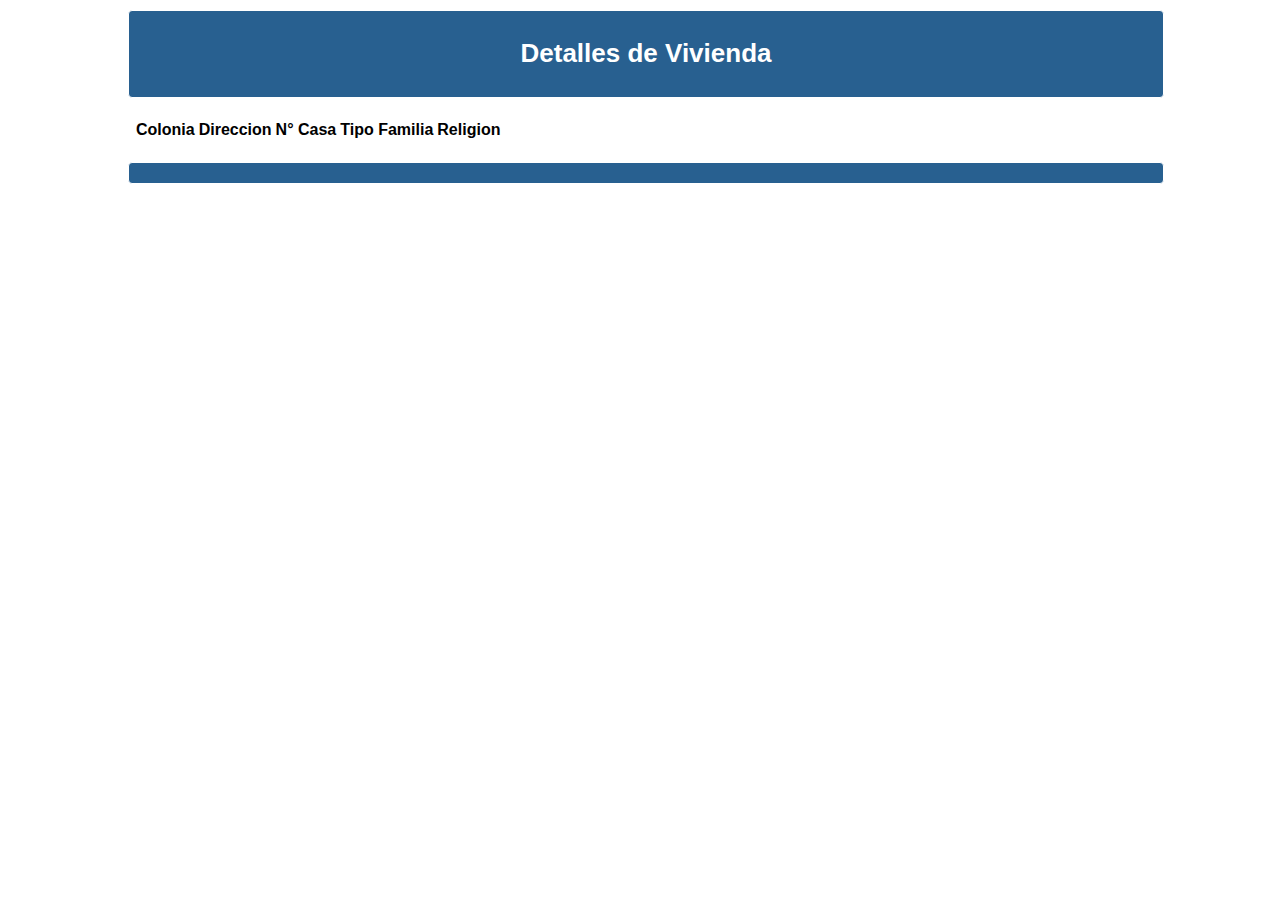
==== librerias/data_tables/index.html @ fee65cff "AGREGADO ELIMINAR y MODIFICAR PERSONAS" ====
<!doctype html>
<html lang="es">
<head>
	<meta charset="UTF-8">
	<title>Filtro Vivienda</title>
	<link href="css/style.css" type="text/css" rel="stylesheet"/>
	<link href="css/jquery-ui.css" type="text/css" rel="stylesheet"/>
	<link href="css/datatables.css" type="text/css" rel="stylesheet"/>
	
	<script src="js/jquery.js"></script>
	<script src="js/jquery-ui.js"></script>
	<script src="js/datatables.js"></script>
	<script src="js/functions.js"></script>
</head>
<body>
	<header>
		<h1>Detalles de Vivienda</h1>
	</header>
	<section>
		<table>
			<thead>
				<tr>
					<th>Colonia</th>
					<th>Direccion</th>
					<th>N° Casa</th>
					<th>Tipo Familia</th>
					<th>Religion</th>
				</tr>
			</thead>
		</table>
	</section>
	<footer></footer>
</body>
</html>
---- librerias/data_tables/css/style.css ----
section. article, nav, footer, header { 
	display : block;
}

body {
	background: #286090);
	font-family: Arial;
	margin: 0 auto;
	width: 80%;
}
section {
	background: rgba(255,255,255,0.5);
	margin-top: 10px;
	padding: 10px 5px;
	width: 100%;
}
header, footer{
	background: #286090;
	border: 1px solid #fff;
	border-radius: 4px;
	color: #fff;
	font-size: 13px;
	margin: 0 auto;
	margin-top: 10px;	
	width: 100%;
	padding: 10px 5px;
	text-align: center;
}
---- librerias/data_tables/css/datatables.css ----
/*
 * Table
 */
table.dataTable {
	margin: 0 auto;
	clear: both;
	width: 100%;
}

table.dataTable thead th {
	padding: 3px 18px 3px 10px;
	border-bottom: 1px solid black;
	font-weight: bold;
	cursor: pointer;
}

table.dataTable tfoot th {
	padding: 3px 18px 3px 10px;
	border-top: 1px solid black;
	font-weight: bold;
}

table.dataTable td {
	padding: 3px 10px;
}

table.dataTable td.center,
table.dataTable td.dataTables_empty {
	text-align: center;
}

table.dataTable tr.odd { background-color: #E2E4FF; }
table.dataTable tr.even { background-color: white; }

table.dataTable tr.odd td.sorting_1 { background-color: #D3D6FF; }
table.dataTable tr.odd td.sorting_2 { background-color: #DADCFF; }
table.dataTable tr.odd td.sorting_3 { background-color: #E0E2FF; }
table.dataTable tr.even td.sorting_1 { background-color: #EAEBFF; }
table.dataTable tr.even td.sorting_2 { background-color: #F2F3FF; }
table.dataTable tr.even td.sorting_3 { background-color: #F9F9FF; }


/*
 * Table wrapper
 */
.dataTables_wrapper {
	position: relative;
	clear: both;
	*zoom: 1;
}


/*
 * Page length menu
 */
.dataTables_length {
	float: left;
}


/*
 * Filter
 */
.dataTables_filter {
	float: right;
	text-align: right;
}


/*
 * Table information
 */
.dataTables_info {
	clear: both;
	float: left;
}


/*
 * Pagination
 */
.dataTables_paginate {
	float: right;
	text-align: right;
}

/* Two button pagination - previous / next */
.paginate_disabled_previous,
.paginate_enabled_previous,
.paginate_disabled_next,
.paginate_enabled_next {
	height: 19px;
	float: left;
	cursor: pointer;
	color: #111 !important;
}
.paginate_disabled_previous:hover,
.paginate_enabled_previous:hover,
.paginate_disabled_next:hover,
.paginate_enabled_next:hover {
	text-decoration: none !important;
}
.paginate_disabled_previous:active,
.paginate_enabled_previous:active,
.paginate_disabled_next:active,
.paginate_enabled_next:active {
	outline: none;
}

.paginate_disabled_previous,
.paginate_disabled_next {
	color: #666 !important;
}
.paginate_disabled_previous,
.paginate_enabled_previous {
	padding-left: 23px;
}
.paginate_disabled_next,
.paginate_enabled_next {
	padding-right: 23px;
	margin-left: 10px;
}

.paginate_enabled_previous { background: url('images/back_enabled.png') no-repeat top left; }
.paginate_enabled_previous:hover { background: url('images/back_enabled_hover.png') no-repeat top left; }
.paginate_disabled_previous { background: url('images/back_disabled.png') no-repeat top left; }

.paginate_enabled_next { background: url('images/forward_enabled.png') no-repeat top right; }
.paginate_enabled_next:hover { background: url('images/forward_enabled_hover.png') no-repeat top right; }
.paginate_disabled_next { background: url('images/forward_disabled.png') no-repeat top right; }

/* Full number pagination */
.paging_full_numbers {
	margin-top: 10px;
	height: 22px;
	line-height: 22px;
}
.paging_full_numbers a:active {
	outline: none
}
.paging_full_numbers a:hover {
	text-decoration: none;
}

.paging_full_numbers a.paginate_button,
.paging_full_numbers a.paginate_active {
	border: 1px solid rgba(66,118,150,1);
	padding: 2px 5px;
	margin: 0 3px;
	cursor: pointer;
	color: #333 !important;
}

.paging_full_numbers a.paginate_button {
	background-color: #ddd;
}

.paging_full_numbers a.paginate_button:hover {
	background-color: #ccc;
	text-decoration: none !important;
}

.paging_full_numbers a.paginate_active {
	background-color: #99B3FF;
}


/*
 * Processing indicator
 */
.dataTables_processing {
	position: absolute;
	top: 50%;
	left: 50%;
	width: 250px;
	height: 30px;
	margin-left: -125px;
	margin-top: -15px;
	padding: 14px 0 2px 0;
	border: 1px solid #ddd;
	text-align: center;
	color: #999;
	font-size: 14px;
	background-color: #DADCFF;
}


/*
 * Sorting
 */
.sorting { background: url('images/sort_both.png') no-repeat center right; }
.sorting_asc { background: url('images/sort_asc.png') no-repeat center right; }
.sorting_desc { background: url('images/sort_desc.png') no-repeat center right; }

.sorting_asc_disabled { background: url('images/sort_asc_disabled.png') no-repeat center right; }
.sorting_desc_disabled { background: url('images/sort_desc_disabled.png') no-repeat center right; }
 
table.dataTable thead th:active,
table.dataTable thead td:active {
	outline: none;
}


/*
 * Scrolling
 */
.dataTables_scroll {
	clear: both;
}

.dataTables_scrollBody {
	*margin-top: -1px;
	-webkit-overflow-scrolling: touch;
}
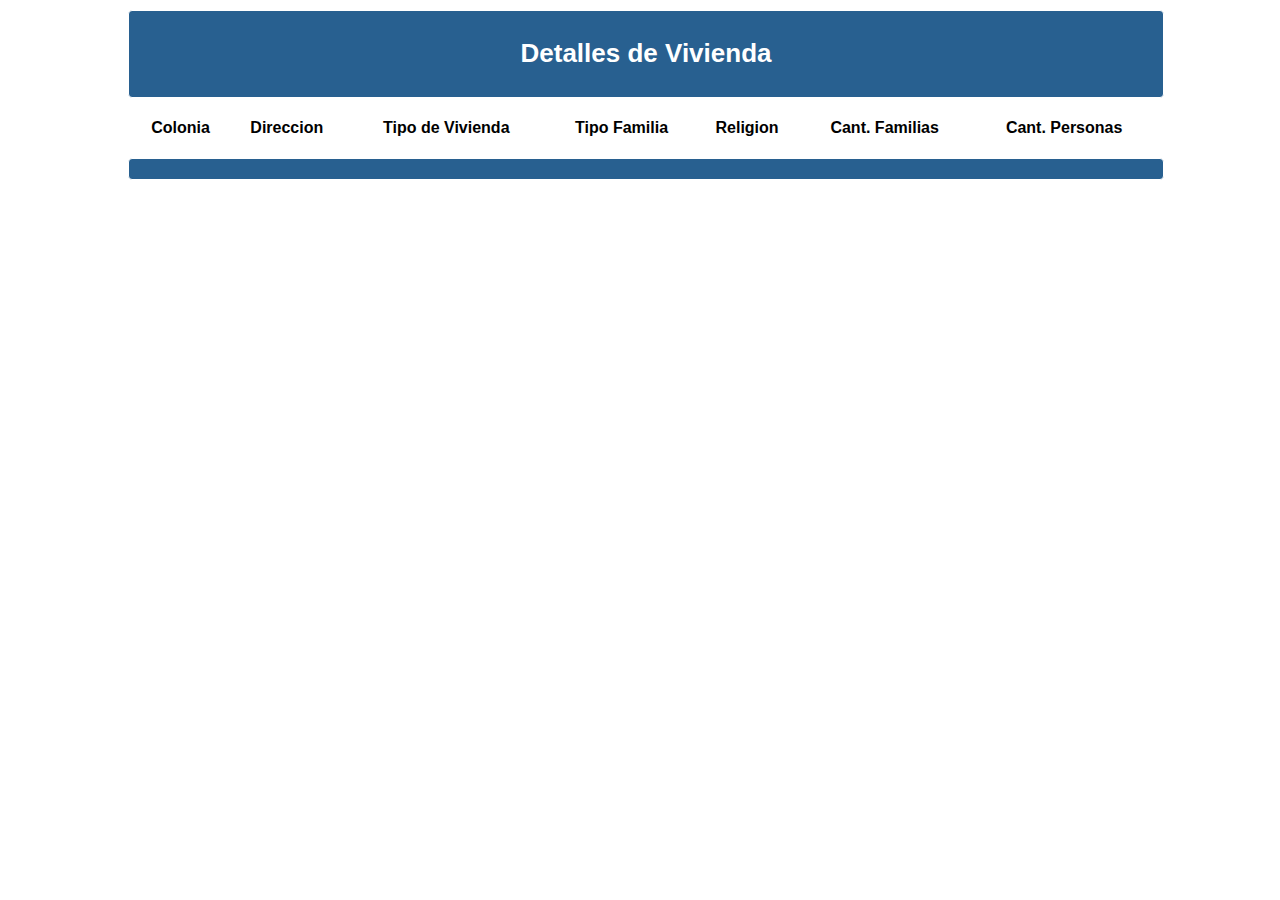
==== commit cc81e82d: "DataTables" ====
--- a/librerias/data_tables/index.html
+++ b/librerias/data_tables/index.html
@@ -3,28 +3,32 @@
 <head>
 	<meta charset="UTF-8">
 	<title>Filtro Vivienda</title>
-	<link href="css/style.css" type="text/css" rel="stylesheet"/>
-	<link href="css/jquery-ui.css" type="text/css" rel="stylesheet"/>
-	<link href="css/datatables.css" type="text/css" rel="stylesheet"/>
+<link href="css/style.css" type="text/css" rel="stylesheet"/>
+	
+	<link href="css/jquery.dataTables.css" type="text/css" rel="stylesheet"/>
 	
 	<script src="js/jquery.js"></script>
 	<script src="js/jquery-ui.js"></script>
 	<script src="js/datatables.js"></script>
 	<script src="js/functions.js"></script>
+	<script src="js/jquery-1.11.1.min.js"></script>
+	<script src="js/jquery.dataTables.min.js"></script>
 </head>
 <body>
 	<header>
 		<h1>Detalles de Vivienda</h1>
 	</header>
 	<section>
-		<table>
+		<table id="example"class="display" cellspacing="0" width="100%">
 			<thead>
 				<tr>
 					<th>Colonia</th>
 					<th>Direccion</th>
-					<th>N° Casa</th>
+					<th>Tipo de Vivienda</th>
 					<th>Tipo Familia</th>
 					<th>Religion</th>
+					<th>Cant. Familias</th>
+					<th>Cant. Personas</th>
 				</tr>
 			</thead>
 		</table>
